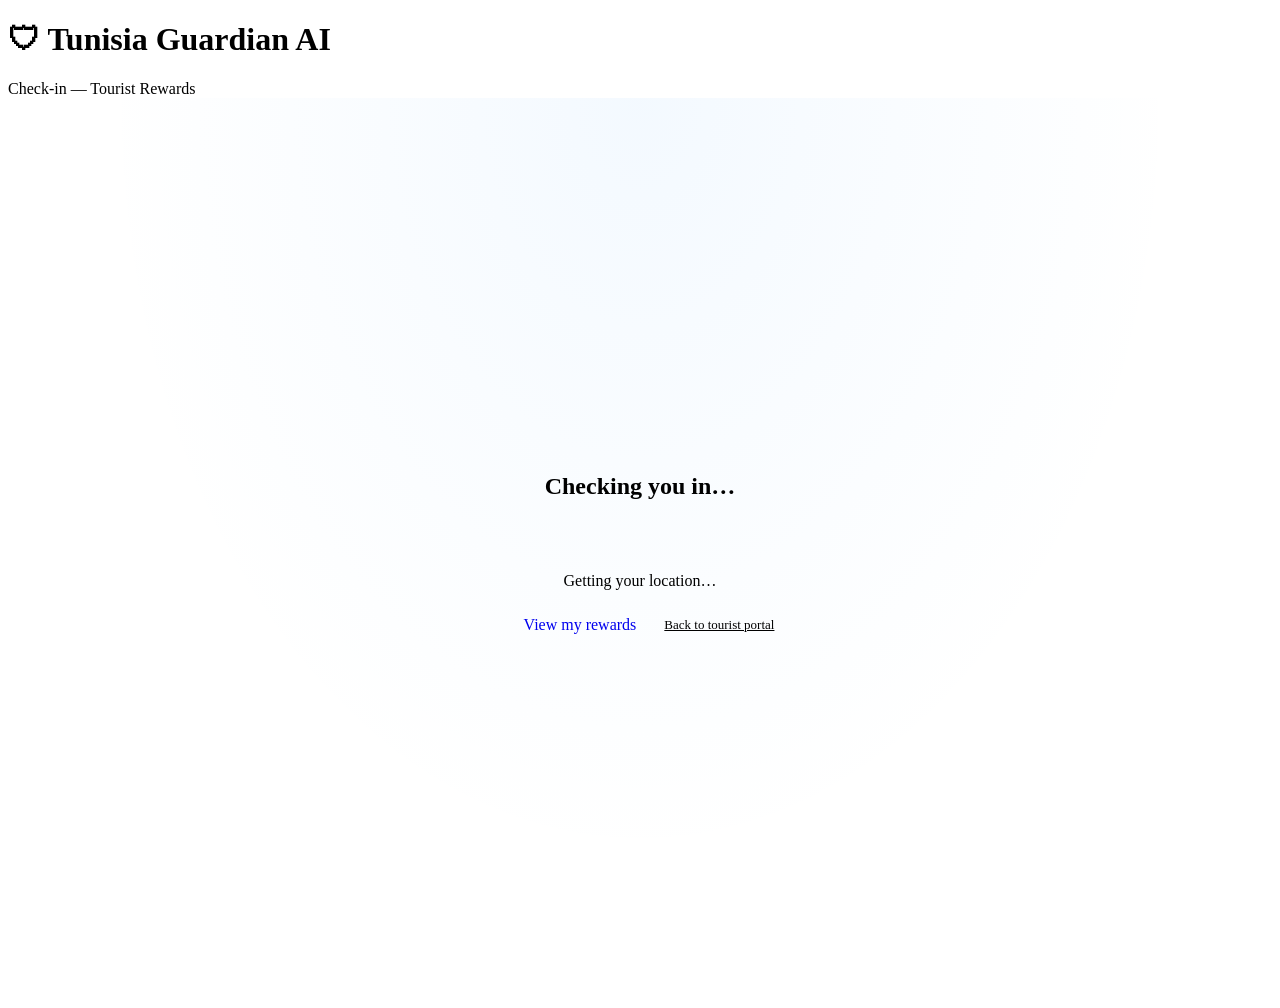
==== frontend/checkin.html @ 0bbf0c44 "final version" ====
<!DOCTYPE html>
<html lang="en">
<head>
  <meta charset="UTF-8" />
  <meta name="viewport" content="width=device-width, initial-scale=1.0" />
  <title>Tunisia Guardian AI — Check-in</title>
  <link rel="preconnect" href="https://fonts.googleapis.com" />
  <link rel="stylesheet" href="https://fonts.googleapis.com/css2?family=Inter:wght@400;500;600;700;800&display=swap" />
  <link rel="stylesheet" href="/static/style.css" />
  <style>
    .checkin-wrapper {
      min-height: calc(100vh - 62px);
      display: flex;
      align-items: center;
      justify-content: center;
      padding: 32px 16px;
      background: radial-gradient(ellipse at 50% 0%, rgba(59,158,255,0.06) 0%, transparent 60%);
    }
    .checkin-spinner {
      width: 36px; height: 36px; margin: 18px auto 4px;
      border: 3px solid var(--border-strong);
      border-top-color: var(--accent);
      border-radius: 50%;
      animation: spin 0.8s linear infinite;
    }
    @keyframes spin { to { transform: rotate(360deg); } }
  </style>
</head>
<body>
  <header>
    <div>
      <h1>🛡 Tunisia Guardian AI</h1>
      <div class="tagline" data-i18n="checkinTagline">Check-in — Tourist Rewards</div>
    </div>
  </header>

  <div class="checkin-wrapper">
    <div class="card tourist-card" id="checkin-card" style="text-align:center;">
      <h2 id="checkin-title" data-i18n="checkinTitle">Checking you in…</h2>
      <div class="checkin-spinner" id="checkin-spinner"></div>
      <p id="checkin-status" class="hint" data-i18n="checkinLocating">Getting your location…</p>

      <div class="result" id="checkin-result">
        <span class="badge" id="checkin-badge"></span>
        <p id="checkin-message" style="margin-top:10px;"></p>
        <p id="checkin-balance" class="xp"></p>
        <div style="margin-top:16px; display:flex; gap:10px; justify-content:center; flex-wrap:wrap;">
          <a href="/rewards" class="btn-submit" style="text-decoration:none; display:inline-block; width:auto; padding:10px 18px;" data-i18n="checkinViewRewards">View my rewards</a>
          <a href="/tourist-portal" style="color:var(--text-secondary); font-size:13px; align-self:center;" data-i18n="checkinBackPortal">Back to tourist portal</a>
        </div>
      </div>
    </div>
  </div>

  <script src="/static/i18n.js"></script>
  <script src="/static/sidebar.js"></script>
  <script src="/static/tourist_id.js"></script>
  <script src="/static/chat_widget.js"></script>
  <script src="/static/checkin.js"></script>
</body>
</html>
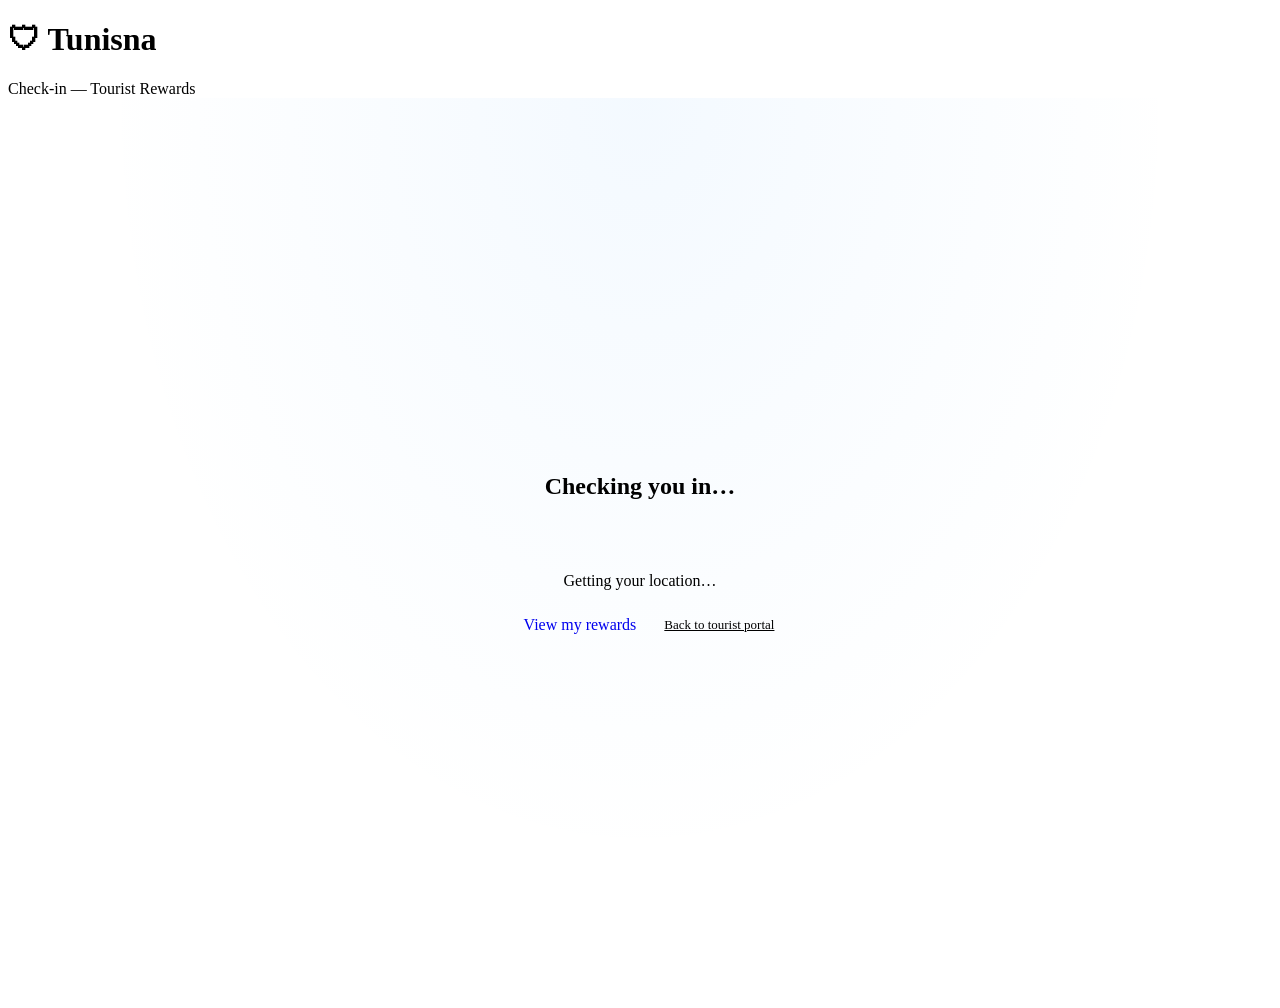
==== commit 06320aef: "last finalisations" ====
--- a/frontend/checkin.html
+++ b/frontend/checkin.html
@@ -3,7 +3,7 @@
 <head>
   <meta charset="UTF-8" />
   <meta name="viewport" content="width=device-width, initial-scale=1.0" />
-  <title>Tunisia Guardian AI — Check-in</title>
+  <title>Tunisna — Check-in</title>
   <link rel="preconnect" href="https://fonts.googleapis.com" />
   <link rel="stylesheet" href="https://fonts.googleapis.com/css2?family=Inter:wght@400;500;600;700;800&display=swap" />
   <link rel="stylesheet" href="/static/style.css" />
@@ -29,7 +29,7 @@
 <body>
   <header>
     <div>
-      <h1>🛡 Tunisia Guardian AI</h1>
+      <h1>🛡 Tunisna</h1>
       <div class="tagline" data-i18n="checkinTagline">Check-in — Tourist Rewards</div>
     </div>
   </header>
